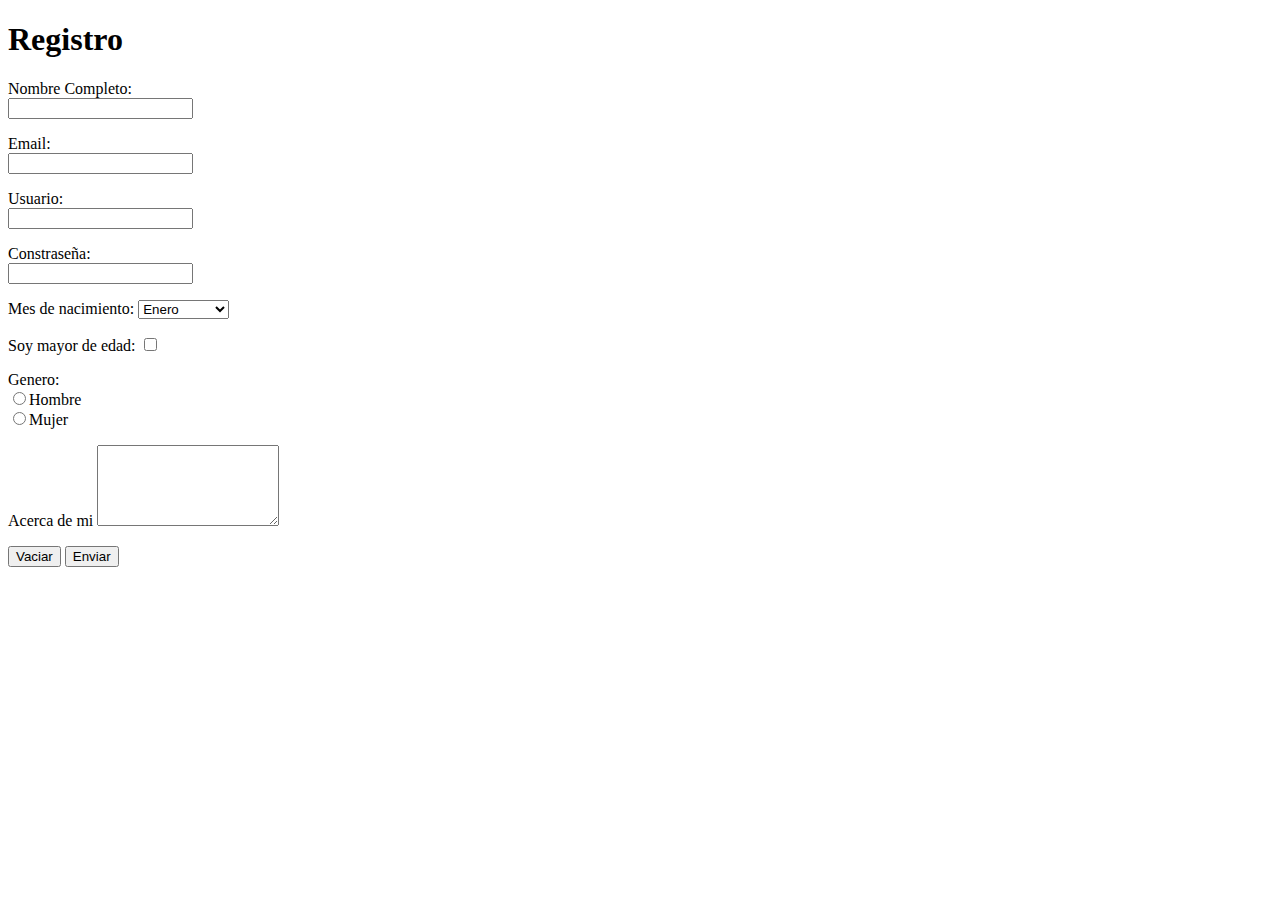
==== Week5/Assignment/web/index.html @ bdd6d70e "Add files via upload" ====
<!DOCTYPE html>
<html lang="es">
<head>
    <title>Laboratorio 3</title>
    <link rel="stylesheet" href="index-styles.css">
    <script rel="script" src="check.js"></script>
    <meta charset="UTF-8">
    <meta name="Autor" content="Diego & Hector">
    <meta name="Description" content="Laboratorio 3 de LDOO">
</head>

<body>
<header>
    <h1>Registro</h1>
</header>

<form method="post" action="Registro">
    <article>
        <section>
            <p>
                <label>Nombre Completo:</label><br>
                <input type="text" name="txt-name">
            </p>
            <p>
                <label>Email:</label><br>
                <input type="text" name="txt-email">
            </p>
            <p>
                <label>Usuario:</label><br>
                <input type="text" name="txt-user">
            </p>
            <p>
                <label>Constraseña:</label><br>
                <input type="password" name="password">
            </p>
            <p>
                <label>Mes de nacimiento:</label>
                <select name="select-bm">
                    <option value="1">Enero</option>
                    <option value="2">Febrero</option>
                    <option value="3">Marzo</option>
                    <option value="4">Abril</option>
                    <option value="5">Mayo</option>
                    <option value="6">Junio</option>
                    <option value="7">Julio</option>
                    <option value="8">Agosto</option>
                    <option value="9">Septiembre</option>
                    <option value="10">Octubre</option>
                    <option value="11">Noviembre</option>
                    <option value="12">Diciembre</option>
                </select>
            </p>
            <p>
                <label>Soy mayor de edad:</label>
                <input type="checkbox" name="chk-18">
            </p>
            <p>
                <label>Genero:</label>
                <br>
                <input type="radio" name="gender" value="Hombre">Hombre
                <br>
                <input type="radio" name="gender" value="Mujer">Mujer
            </p>
            <p>
                <label>Acerca de mi</label>
                <textarea name="whoami" rows="5"></textarea>
            </p>
            <p>
                <input type="reset" value="Vaciar">
                <input type="button" value="Enviar" onclick="check()">
            </p>
        </section>
    </article>
</form>
</body>

</html>
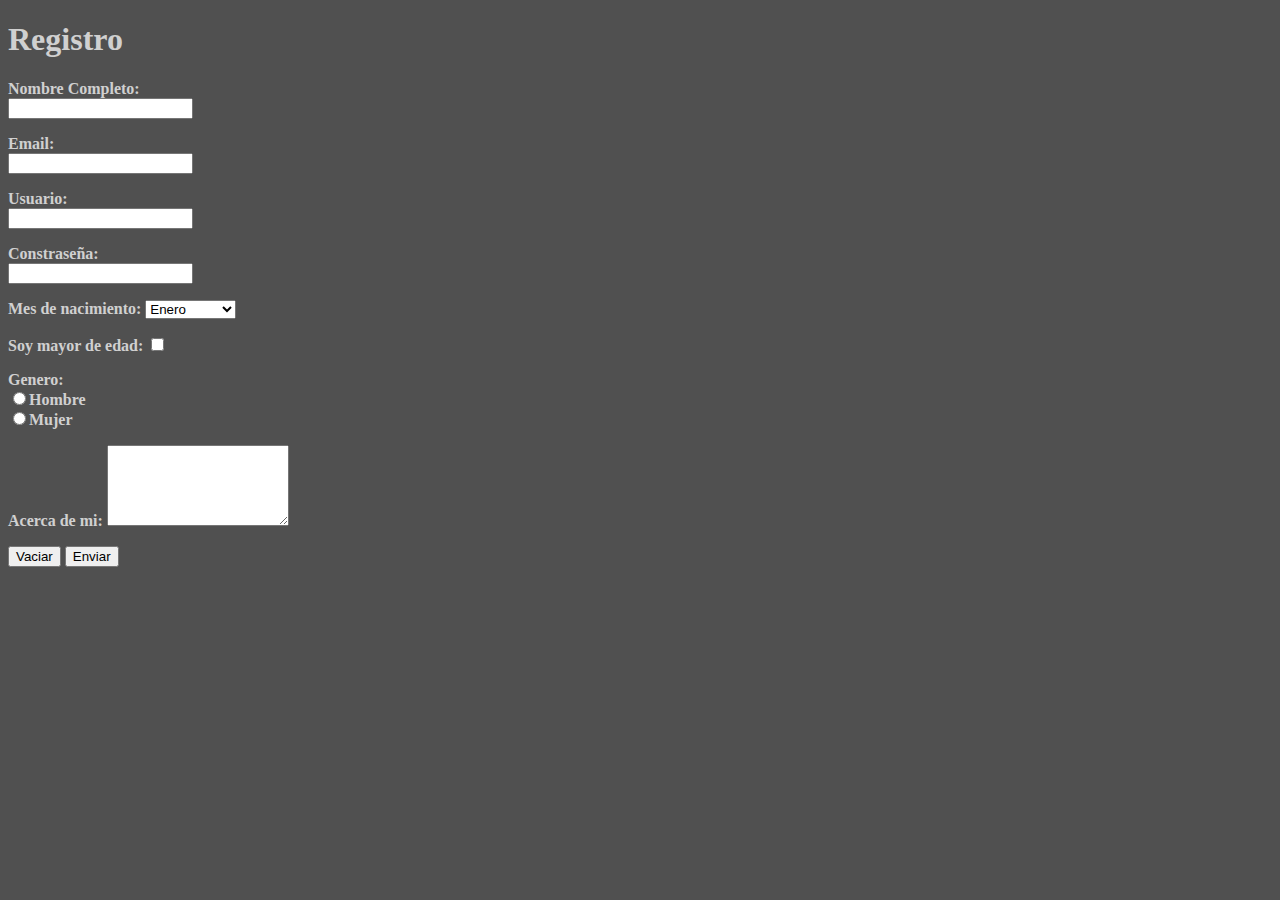
==== commit 50183a8c: "Trabajo incompleto, error en javascript, corregir para proceder" ====
--- a/Week5/Assignment/web/index.html
+++ b/Week5/Assignment/web/index.html
@@ -3,9 +3,9 @@
 <head>
     <title>Laboratorio 3</title>
     <link rel="stylesheet" href="index-styles.css">
-    <script rel="script" src="check.js"></script>
+    <script rel="script" src="Check.js"></script>
     <meta charset="UTF-8">
-    <meta name="Autor" content="Diego & Hector">
+    <meta name="Autor" content="Mysshell & Hector">
     <meta name="Description" content="Laboratorio 3 de LDOO">
 </head>
 
@@ -13,57 +13,64 @@
 <header>
     <h1>Registro</h1>
 </header>
-
-<form method="post" action="Registro">
+<form method="post" action="Registro" name="form">
     <article>
         <section>
             <p>
-                <label>Nombre Completo:</label><br>
-                <input type="text" name="txt-name">
+                <label>Nombre Completo:<br>
+                    <input type="text" name="txt-name">
+                </label>
             </p>
             <p>
-                <label>Email:</label><br>
-                <input type="text" name="txt-email">
+                <label>Email:<br>
+                    <input type="text" name="txt-email">
+                </label>
             </p>
             <p>
-                <label>Usuario:</label><br>
-                <input type="text" name="txt-user">
+                <label>Usuario:<br>
+                    <input type="text" name="txt-user">
+                </label>
             </p>
             <p>
-                <label>Constraseña:</label><br>
-                <input type="password" name="password">
+                <label>Constraseña:<br>
+                    <input type="password" name="password">
+                </label>
             </p>
             <p>
-                <label>Mes de nacimiento:</label>
-                <select name="select-bm">
-                    <option value="1">Enero</option>
-                    <option value="2">Febrero</option>
-                    <option value="3">Marzo</option>
-                    <option value="4">Abril</option>
-                    <option value="5">Mayo</option>
-                    <option value="6">Junio</option>
-                    <option value="7">Julio</option>
-                    <option value="8">Agosto</option>
-                    <option value="9">Septiembre</option>
-                    <option value="10">Octubre</option>
-                    <option value="11">Noviembre</option>
-                    <option value="12">Diciembre</option>
-                </select>
+                <label>Mes de nacimiento:
+                    <select name="select-bm">
+                        <option value="1">Enero</option>
+                        <option value="2">Febrero</option>
+                        <option value="3">Marzo</option>
+                        <option value="4">Abril</option>
+                        <option value="5">Mayo</option>
+                        <option value="6">Junio</option>
+                        <option value="7">Julio</option>
+                        <option value="8">Agosto</option>
+                        <option value="9">Septiembre</option>
+                        <option value="10">Octubre</option>
+                        <option value="11">Noviembre</option>
+                        <option value="12">Diciembre</option>
+                    </select>
+                </label>
             </p>
             <p>
-                <label>Soy mayor de edad:</label>
-                <input type="checkbox" name="chk-18">
+                <label>Soy mayor de edad:
+                    <input type="checkbox" name="chk-18">
+                </label>
             </p>
             <p>
-                <label>Genero:</label>
-                <br>
-                <input type="radio" name="gender" value="Hombre">Hombre
-                <br>
-                <input type="radio" name="gender" value="Mujer">Mujer
+                <label>Genero:
+                    <br>
+                    <input type="radio" name="gender" value="Hombre">Hombre
+                    <br>
+                    <input type="radio" name="gender" value="Mujer">Mujer
+                </label>
             </p>
             <p>
-                <label>Acerca de mi</label>
-                <textarea name="whoami" rows="5"></textarea>
+                <label>Acerca de mi:
+                    <textarea name="whoami" rows="5"></textarea>
+                </label>
             </p>
             <p>
                 <input type="reset" value="Vaciar">
@@ -72,6 +79,6 @@
         </section>
     </article>
 </form>
+<p id="js"></p>
 </body>
-
 </html>--- a/Week5/Assignment/web/index-styles.css
+++ b/Week5/Assignment/web/index-styles.css
@@ -0,0 +1,6 @@
+body
+{
+    background-color: #505050;
+    color: #d0d0d0;
+    font-weight: bold;
+}